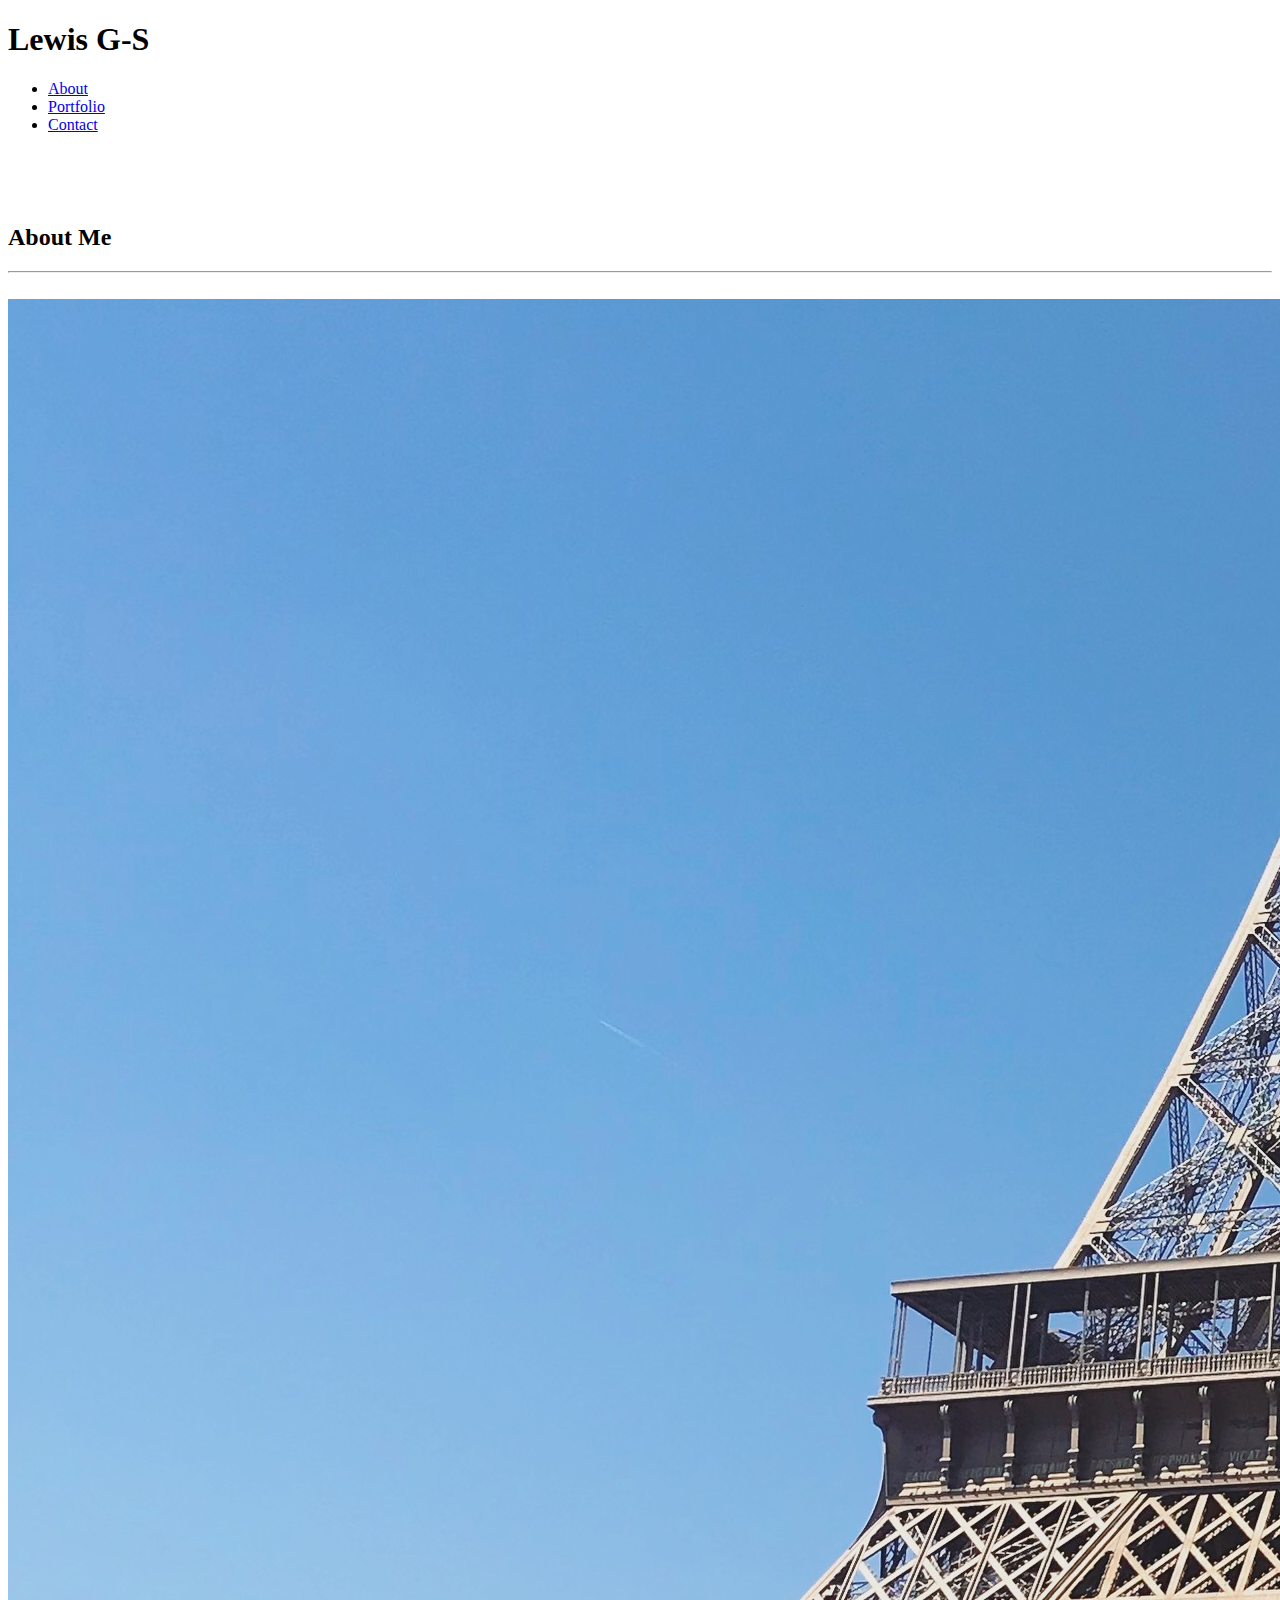
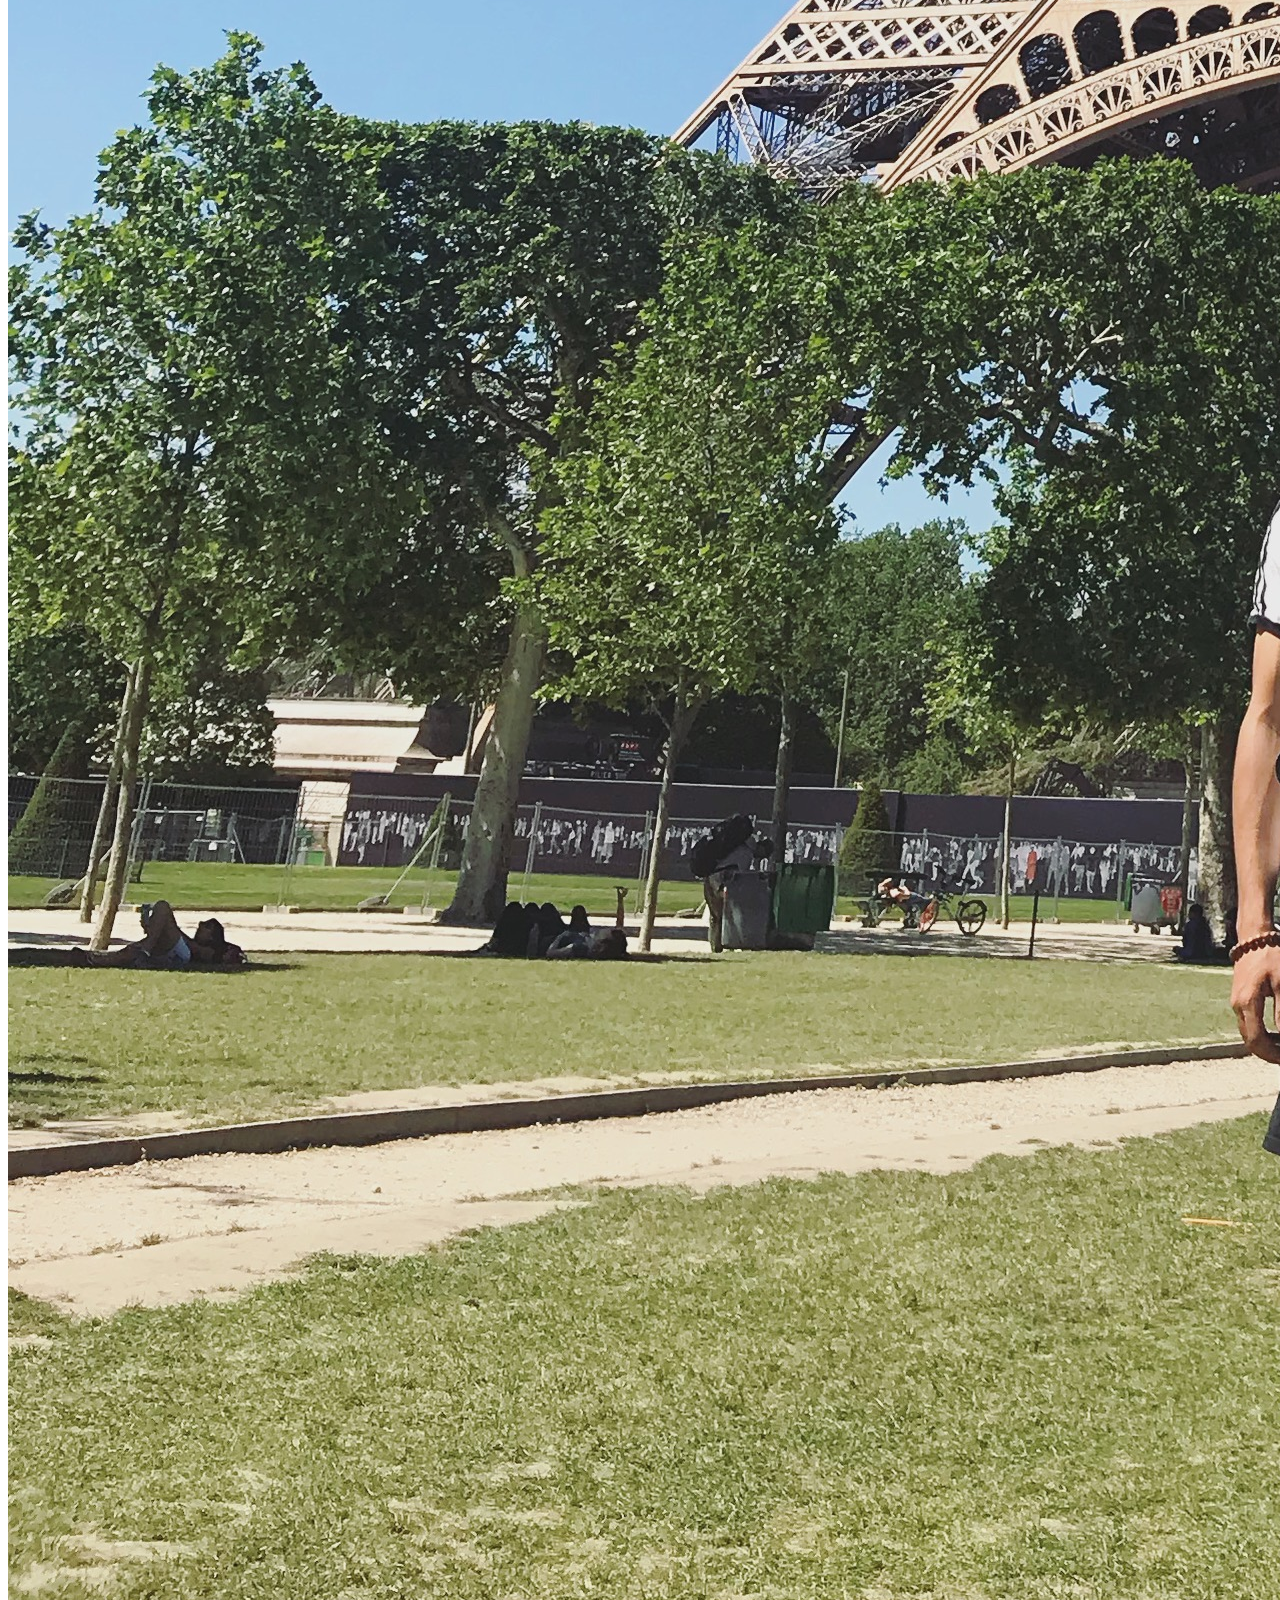
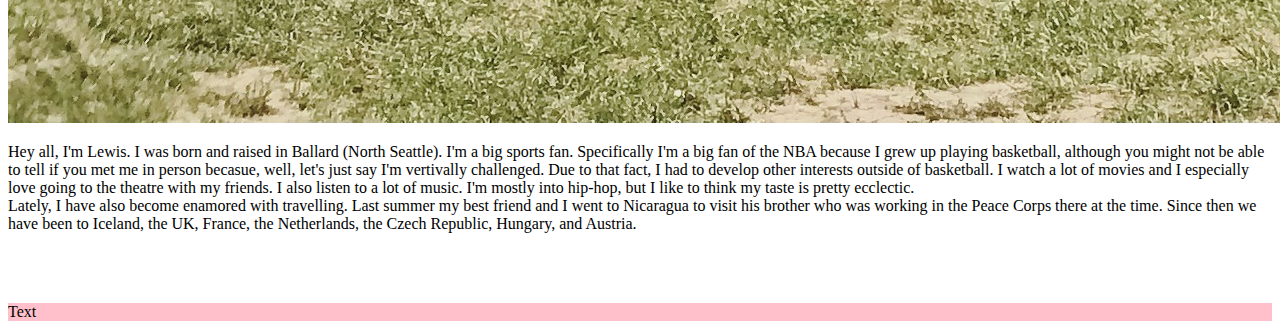
==== index.html @ 65d72986 "new stuff" ====
<!doctype html>
<html lang="en">
  <head>
    <title>
        Lewis G-S
    </title>
    <!-- Required meta tags -->
    <meta charset="utf-8">
    <meta name="viewport" content="width=device-width, initial-scale=1, shrink-to-fit=no">

    <!-- Bootstrap CSS -->
    <link rel="stylesheet" href="https://stackpath.bootstrapcdn.com/bootstrap/4.1.2/css/bootstrap.min.css" integrity="sha384-Smlep5jCw/wG7hdkwQ/Z5nLIefveQRIY9nfy6xoR1uRYBtpZgI6339F5dgvm/e9B" crossorigin="anonymous">
    <link rel="stylesheet" href="assets/custom.css">
  </head>
  <body>

    <!-- Header/Navbar -->
    <div class="container">
        <div class="row">
            <div class="col-md-6">
                <h1>Lewis G-S</h1>
            </div>
            <div class="col-md-6">
                <ul class="nav justify-content-end">
                    <li class="nav-item">
                        <a class="nav-link active" href="index.html">About</a>
                    </li>
                    <li class="nav-item">
                        <a class="nav-link" href="portfolio.html">Portfolio</a>
                    </li>
                    <li class="nav-item">
                        <a class="nav-link" href="contact.html">Contact</a>
                    </li>
                </ul>
            </div>
        </div>
    </div>

    <br><br><br>

    <!-- Main Content -->
    <div class="container">

        <h2>About Me</h2>

        <hr>

        <br>

        <div class="row">
            <div class="col-md-4">
                <img src="images/IMG_5137.jpg" alt="Me in front of the Eifell Tower" class="img-thumbnail"> 
            </div>
            <div class="col-md-8">
                <p>Hey all, I'm Lewis. I was born and raised in Ballard (North Seattle). I'm a big sports fan. Specifically I'm a big fan of the NBA because I grew up playing basketball, although you might not be able to tell if you met me in person becasue, well, let's just say I'm vertivally challenged. Due to that fact, I had to develop other interests outside of basketball. I watch a lot of movies and I especially love going to the theatre with my friends. I also listen to a lot of music. I'm mostly into hip-hop, but I like to think my taste is pretty ecclectic. 
                <br>Lately, I have also become enamored with travelling. Last summer my best friend and I went to Nicaragua to visit his brother who was working in the Peace Corps there at the time. Since then we have been to Iceland, the UK, France, the Netherlands, the Czech Republic, Hungary, and Austria.
                </p>
            </div>
        </div>
    </div>
    
    <br><br><br>

    <!-- Footer -->
    <footer>Text</footer>



      
    <!-- Optional JavaScript -->
    <!-- jQuery first, then Popper.js, then Bootstrap JS -->
    <script src="https://code.jquery.com/jquery-3.3.1.slim.min.js" integrity="sha384-q8i/X+965DzO0rT7abK41JStQIAqVgRVzpbzo5smXKp4YfRvH+8abtTE1Pi6jizo" crossorigin="anonymous"></script>
    <script src="https://cdnjs.cloudflare.com/ajax/libs/popper.js/1.14.3/umd/popper.min.js" integrity="sha384-ZMP7rVo3mIykV+2+9J3UJ46jBk0WLaUAdn689aCwoqbBJiSnjAK/l8WvCWPIPm49" crossorigin="anonymous"></script>
    <script src="https://stackpath.bootstrapcdn.com/bootstrap/4.1.2/js/bootstrap.min.js" integrity="sha384-o+RDsa0aLu++PJvFqy8fFScvbHFLtbvScb8AjopnFD+iEQ7wo/CG0xlczd+2O/em" crossorigin="anonymous"></script>
  </body>
</html>
---- assets/custom.css ----
footer {
    background-color: pink;
}
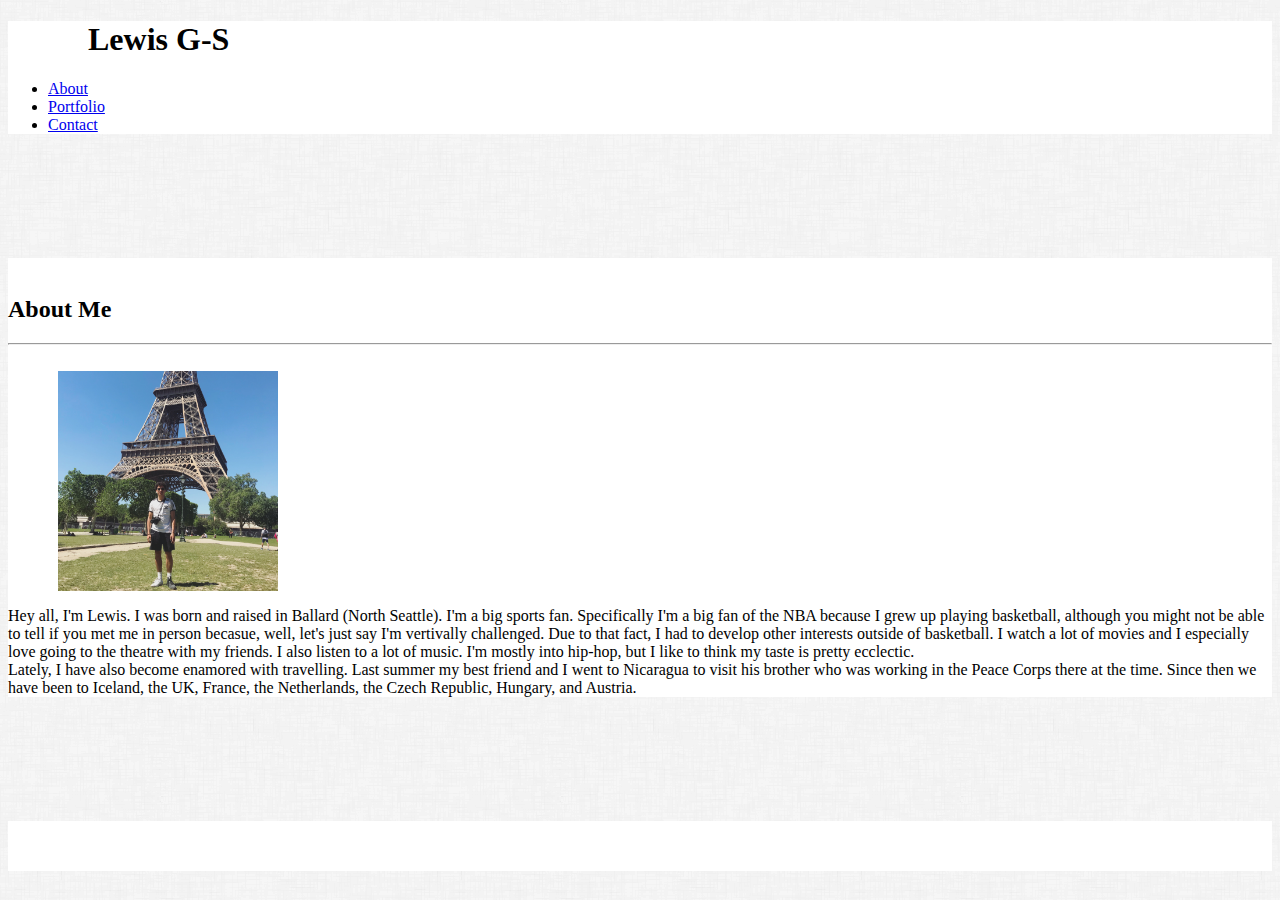
==== commit ef524fb7: "latest" ====
--- a/index.html
+++ b/index.html
@@ -12,10 +12,10 @@
     <link rel="stylesheet" href="https://stackpath.bootstrapcdn.com/bootstrap/4.1.2/css/bootstrap.min.css" integrity="sha384-Smlep5jCw/wG7hdkwQ/Z5nLIefveQRIY9nfy6xoR1uRYBtpZgI6339F5dgvm/e9B" crossorigin="anonymous">
     <link rel="stylesheet" href="assets/custom.css">
   </head>
-  <body>
+  <body background="images/dust_scratches.png">
 
     <!-- Header/Navbar -->
-    <div class="container">
+    <div class="fixed-top">
         <div class="row">
             <div class="col-md-6">
                 <h1>Lewis G-S</h1>
@@ -36,10 +36,12 @@
         </div>
     </div>
 
-    <br><br><br>
+    <br><br><br><br><br><br>
 
     <!-- Main Content -->
     <div class="container">
+
+        <br>
 
         <h2>About Me</h2>
 
@@ -59,10 +61,10 @@
         </div>
     </div>
     
-    <br><br><br>
+    <br><br><br><br><br><br>
 
     <!-- Footer -->
-    <footer>Text</footer>
+    <div class="fixed-bottom"></div>
 
 
 
--- a/assets/custom.css
+++ b/assets/custom.css
@@ -1,3 +1,33 @@
-footer {
-    background-color: pink;
+.container {
+    background-color: white;
+}
+
+img {
+    height: 220px;
+    width: 220px;
+    display: flex;
+    flex-wrap: wrap;
+    justify-content: space-between;
+    margin-left: 50px;
+}
+
+img:hover {
+    opacity: 0.3;
+}
+
+.fixed-top {
+    background-color: white;
+}
+
+.fixed-bottom {
+    background-color: white;
+    height: 50px;
+}
+
+h1 {
+    padding-left: 80px;
+}
+
+.nav {
+    padding-right: 80px;
 }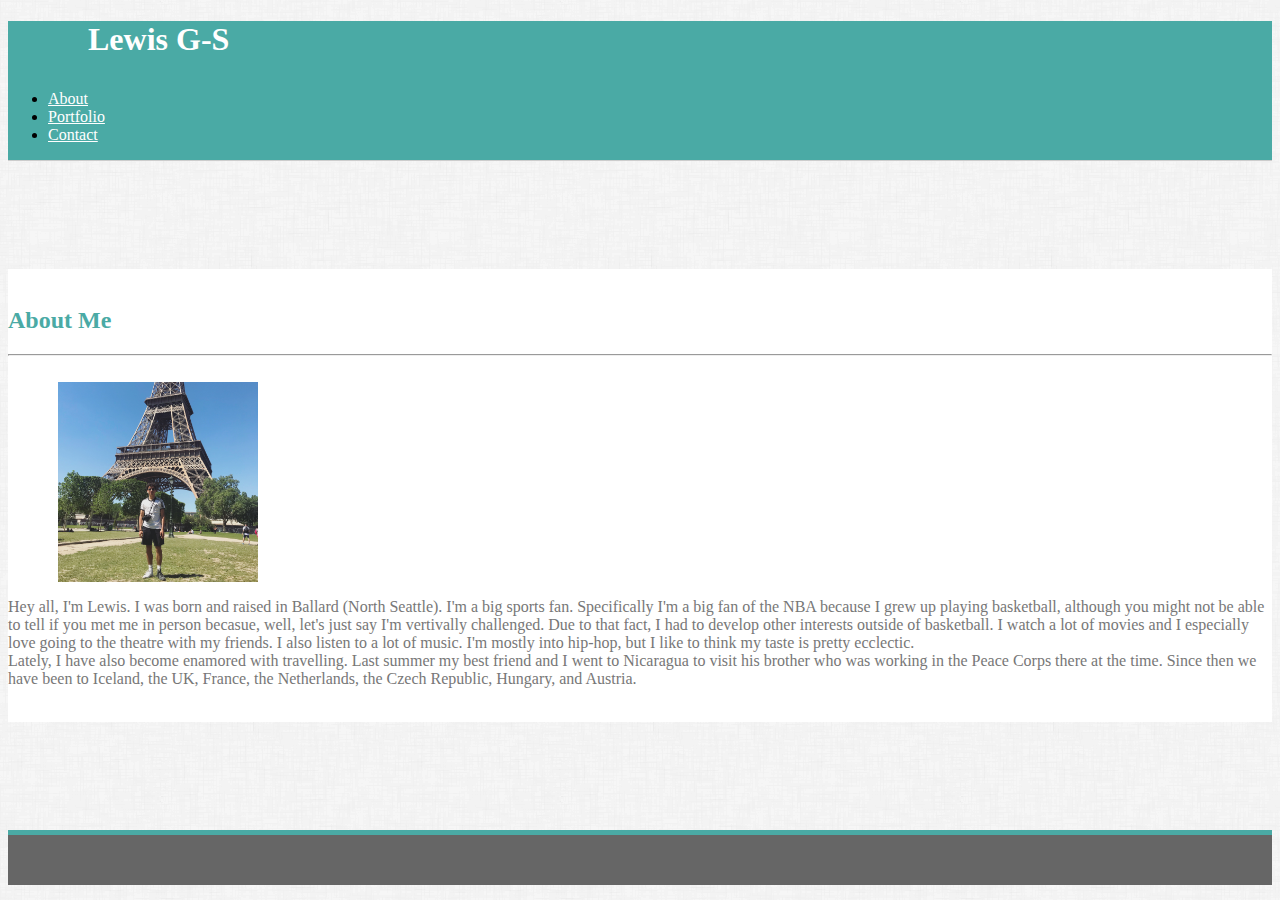
==== commit c2351b1c: "final" ====
--- a/index.html
+++ b/index.html
@@ -59,6 +59,7 @@
                 </p>
             </div>
         </div>
+        <br>
     </div>
     
     <br><br><br><br><br><br>
--- a/assets/custom.css
+++ b/assets/custom.css
@@ -3,8 +3,8 @@
 }
 
 img {
-    height: 220px;
-    width: 220px;
+    height: 200px;
+    width: 200px;
     display: flex;
     flex-wrap: wrap;
     justify-content: space-between;
@@ -16,18 +16,60 @@
 }
 
 .fixed-top {
-    background-color: white;
+    background-color: #4aaaa5;
+    border-bottom-style: solid;
+    border-color: #cccccc;
+    border-width: 1px;
 }
 
 .fixed-bottom {
-    background-color: white;
+    background-color: #666666;
+    width: 100%;
     height: 50px;
+    border-top-style: solid;
+    border-width: 5px;
+    border-color: #4aaaa5;
+    margin-bottom: 0px;
 }
 
 h1 {
+    color: white;
     padding-left: 80px;
+    font-family: Georgia, 'Times New Roman', Times, serif;
 }
 
 .nav {
+    padding-top: 10px;
     padding-right: 80px;
+    font-family: Georgia, 'Times New Roman', Times, serif;
+}
+
+h2 {
+    font-family: Georgia, 'Times New Roman', Times, serif;
+    color: #4aaaa5;
+}
+
+.nav-link {
+    color: white;
+}
+
+.nav-link:hover {
+    color: #cccccc;
+}
+.btn.btn-primary {
+    background-color: #4aaaa5;
+    border: none;
+}
+
+.btn.btn-primary:hover {
+    background-color: white;
+    color: #4aaaa5;
+}
+
+.form-group {
+    color: #777777;
+}
+
+p {
+    color: #777777;
 }